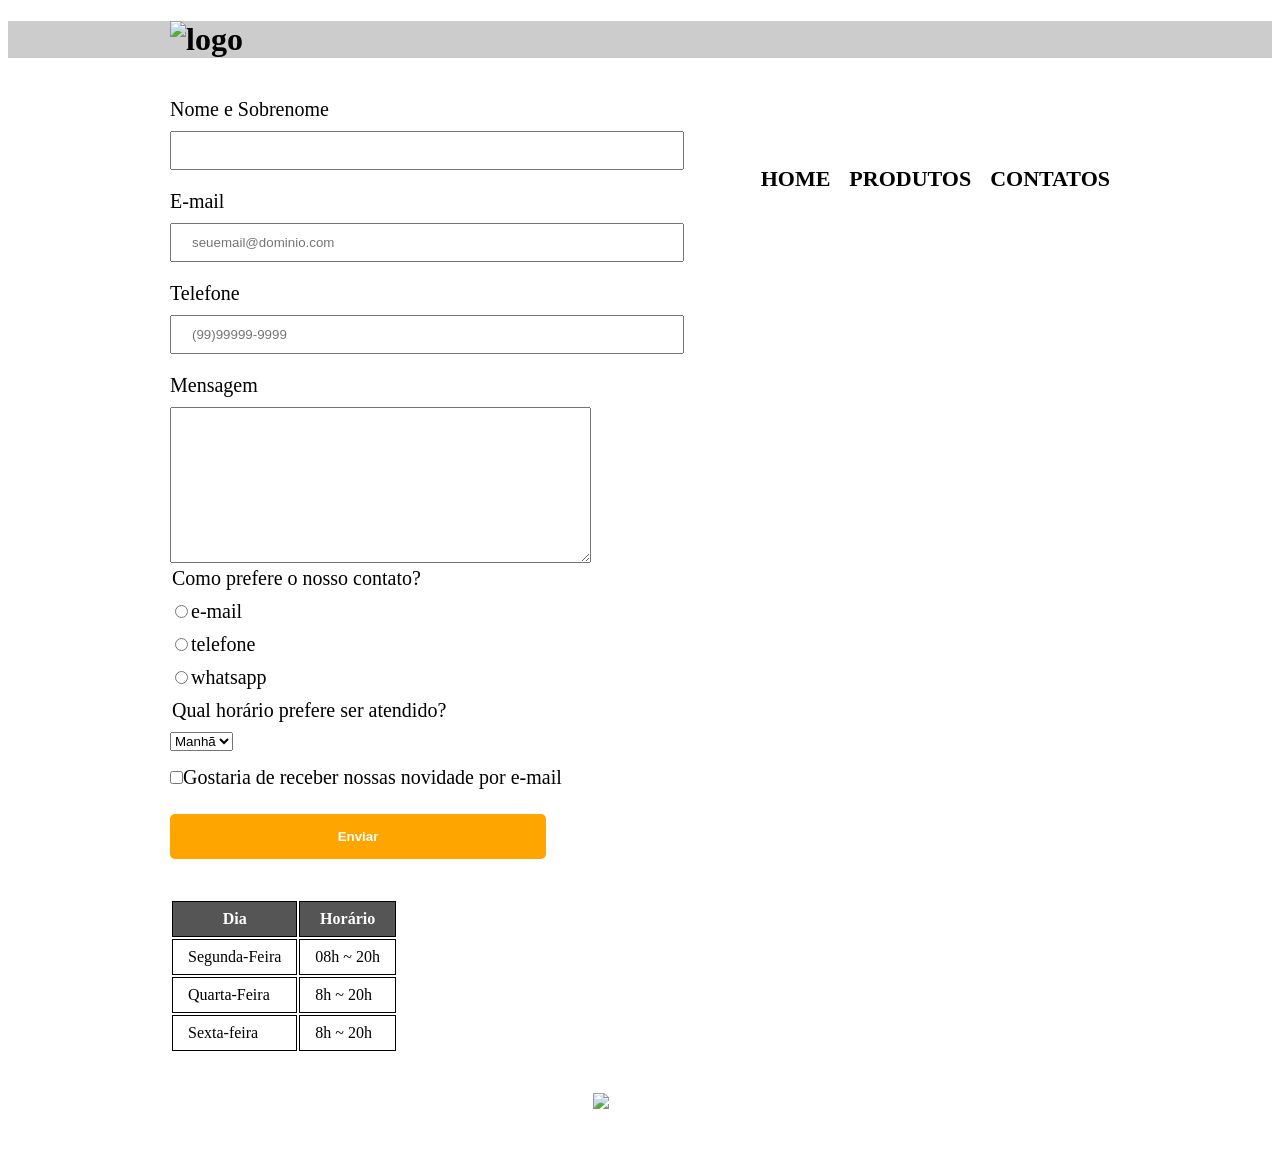
==== contatos.html @ e11ba0a7 "23/10" ====
<!DOCTYPE html>
<html lang="pt-br">
<head>
    <meta charset="UTF-8">
    <meta name="viewport" content="width=device-width, initial-scale=1.0">
    <title>Contatos - Barbearia Space For Men</title>
    <link rel="stylesheet" href="reset.css">
    <link rel="stylesheet" href="contatos.css">
</head>
<body>
<header>
        <div class="caixa">
            <h1><img src="./img/logo.png" alt="logo"></h1>
            <nav>
                <ul>
                    <li><a href="index.html">Home</a></li>
                    <li><a href="produtos.html">Produtos</a></li>
                    <li><a href="contatos.html">Contatos</a></li>
                </ul>
            </nav>
        </div>
    </header>
       
    <main>
   
        <form action="">

            <label for="nome">Nome e Sobrenome</label>
            <input type="text" id="nome" class="inputs-padrao" required>

            <label for="email">E-mail</label>
            <input type="email" id="email" class="inputs-padrao" required placeholder="seuemail@dominio.com">

            <label for="tel">Telefone</label>
            <input type="tel" id="tel" class="inputs-padrao" required placeholder="(99)99999-9999">

            <label for="mensagem">Mensagem</label>
            <textarea name="" id="" cols="50" rows="10"></textarea>

            <legend>Como prefere o nosso contato?</legend>

            <label for="radio-email"><input type="radio" name="contato" id="radio-email">e-mail</label>
         

            <label for="radio-telefone"><input type="radio" name="contato" id="radio-telefone">telefone</label>
           

            <label for="radio-whatsapp"><input type="radio" name="contato" id="radio-whatsapp">whatsapp</label>
      
            <legend>Qual horário prefere ser atendido?</legend>
            <select name="" id="">
                <option value="">Manhã</option>
                <option value="">Tarde</option>
                <option value="">Noite</option>

            </select>
           

            <label for="checkbox"><input type="checkbox" name="" id="checkbox" class="checkbox">Gostaria de receber nossas novidade por e-mail</label>
          


    

            <input type="submit" value="Enviar" class="enviar">


        </form>


        <table>
            <thead>
            <tr>
              <th>Dia</th>
              <th>Horário</th>
            </tr>

            </thead>

            <tbody>
            <tr>
             <td>Segunda-Feira</td>
             <td>08h ~ 20h</td>
            </tr>
            <tr>
             <td>Quarta-Feira</td>
             <td>8h ~ 20h</td>
            </tr>
            <tr>
            <td>Sexta-feira</td>
            <td>8h ~ 20h</td>
            </tr>

            </tbody>
        </table>


    </main>
     <footer>
    <img src="./img/logo-branco.png" alt="logo-branco">
    <p>&#169;Copyright Barbearia Space For Men</p>

    </footer>
    
</body>
</html>
---- contatos.css ----
header{
    background-color: #cccccc;
}

.caixa{
    width: 940px;
    margin: 0 auto;
    position: relative;

}

nav{

    position: absolute;
    top: 129px;
    right: 0px;
}

nav li{
    display: inline;
    margin: 0 0 0 15px;

}

nav a{
    font-size: 22px;
    font-weight: bold;
    text-transform: uppercase; 
    color: #000000; 
    text-decoration: none;


}

nav a:hover{
    color: #c78c19;
    text-decoration: underline;
}

main{
    width: 940px;
    margin: 0 auto;

}

form{
    margin: 40px 0;
}

form label, form legend{
    display: block;
    margin: 0 0 10px 0;
    font-size: 20px;
}

.inputs-padrao{
    display: block;
    margin: 0 0 20px 0;
    padding: 10px 20px;
    width: 50%;
}

.checkbox{
    margin: 20px 0;
}

.enviar{
    width: 40%;
    padding: 15px 0;
    background-color: orange;
    color: white;
    font-weight: bold;
    border: none;
    border-radius: 5px;
    cursor: pointer;
    transition: 1s;
}

.enviar:hover{
    background-color: darkorange;
    transform: rotate(360deg) scale(1.2) ;
}

table{
    margin: 20px 0 40px;

}

thead{
    background-color: #555555;
    color: white;
    font-weight: bold;
}

td,th{
    border: solid 1px black;
    padding: 8px 15px;
}


footer{
    background-image: url(./img/bg.jpg );
    text-align: center;
    color: white;
}
@media screen and (max-width: 480px){
    .caixa {
        width: auto;
    }
    h1{
        text-align: center;
    }
    nav{
    position: static;
    }
    main {
        width: auto;
        padding: 0 0 0 30px;
    }
    .inputs-padrao{
        width: 90%;
        padding-left: 10px;
     }
     .enviar{
        width: 80%;
        padding: 15px;
        font-size: 16px;
     }
      }
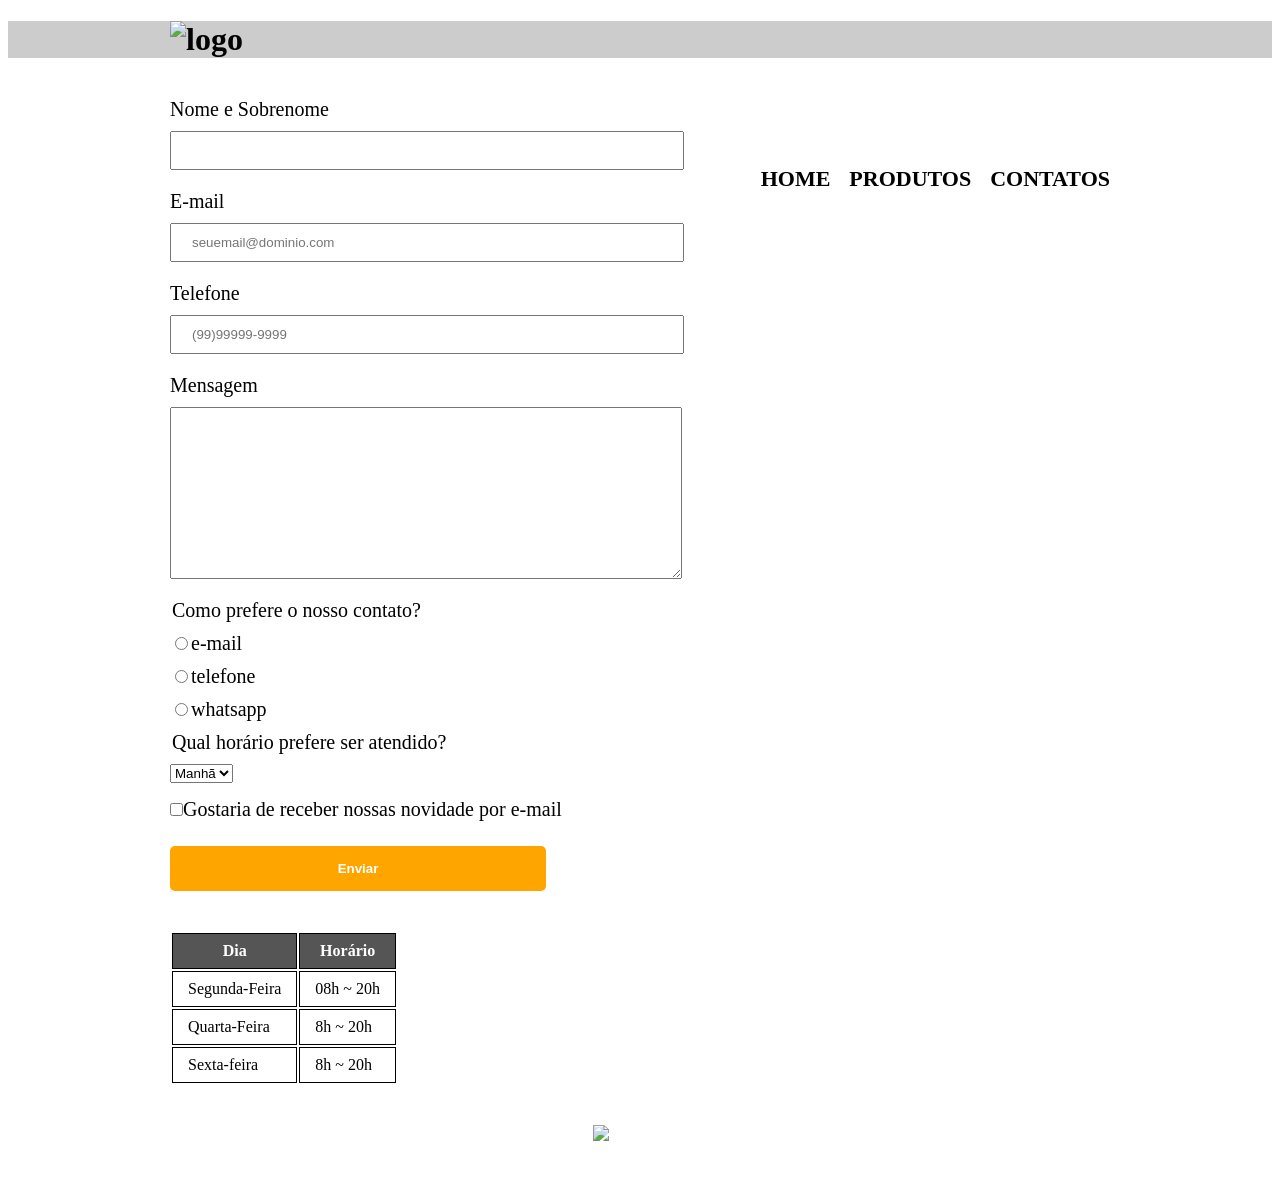
==== commit d296be5a: "23/10" ====
--- a/contatos.html
+++ b/contatos.html
@@ -35,7 +35,7 @@
             <input type="tel" id="tel" class="inputs-padrao" required placeholder="(99)99999-9999">
 
             <label for="mensagem">Mensagem</label>
-            <textarea name="" id="" cols="50" rows="10"></textarea>
+            <textarea name="" id="" cols="" rows="10" class="inputs-padrao"></textarea>
 
             <legend>Como prefere o nosso contato?</legend>
 
